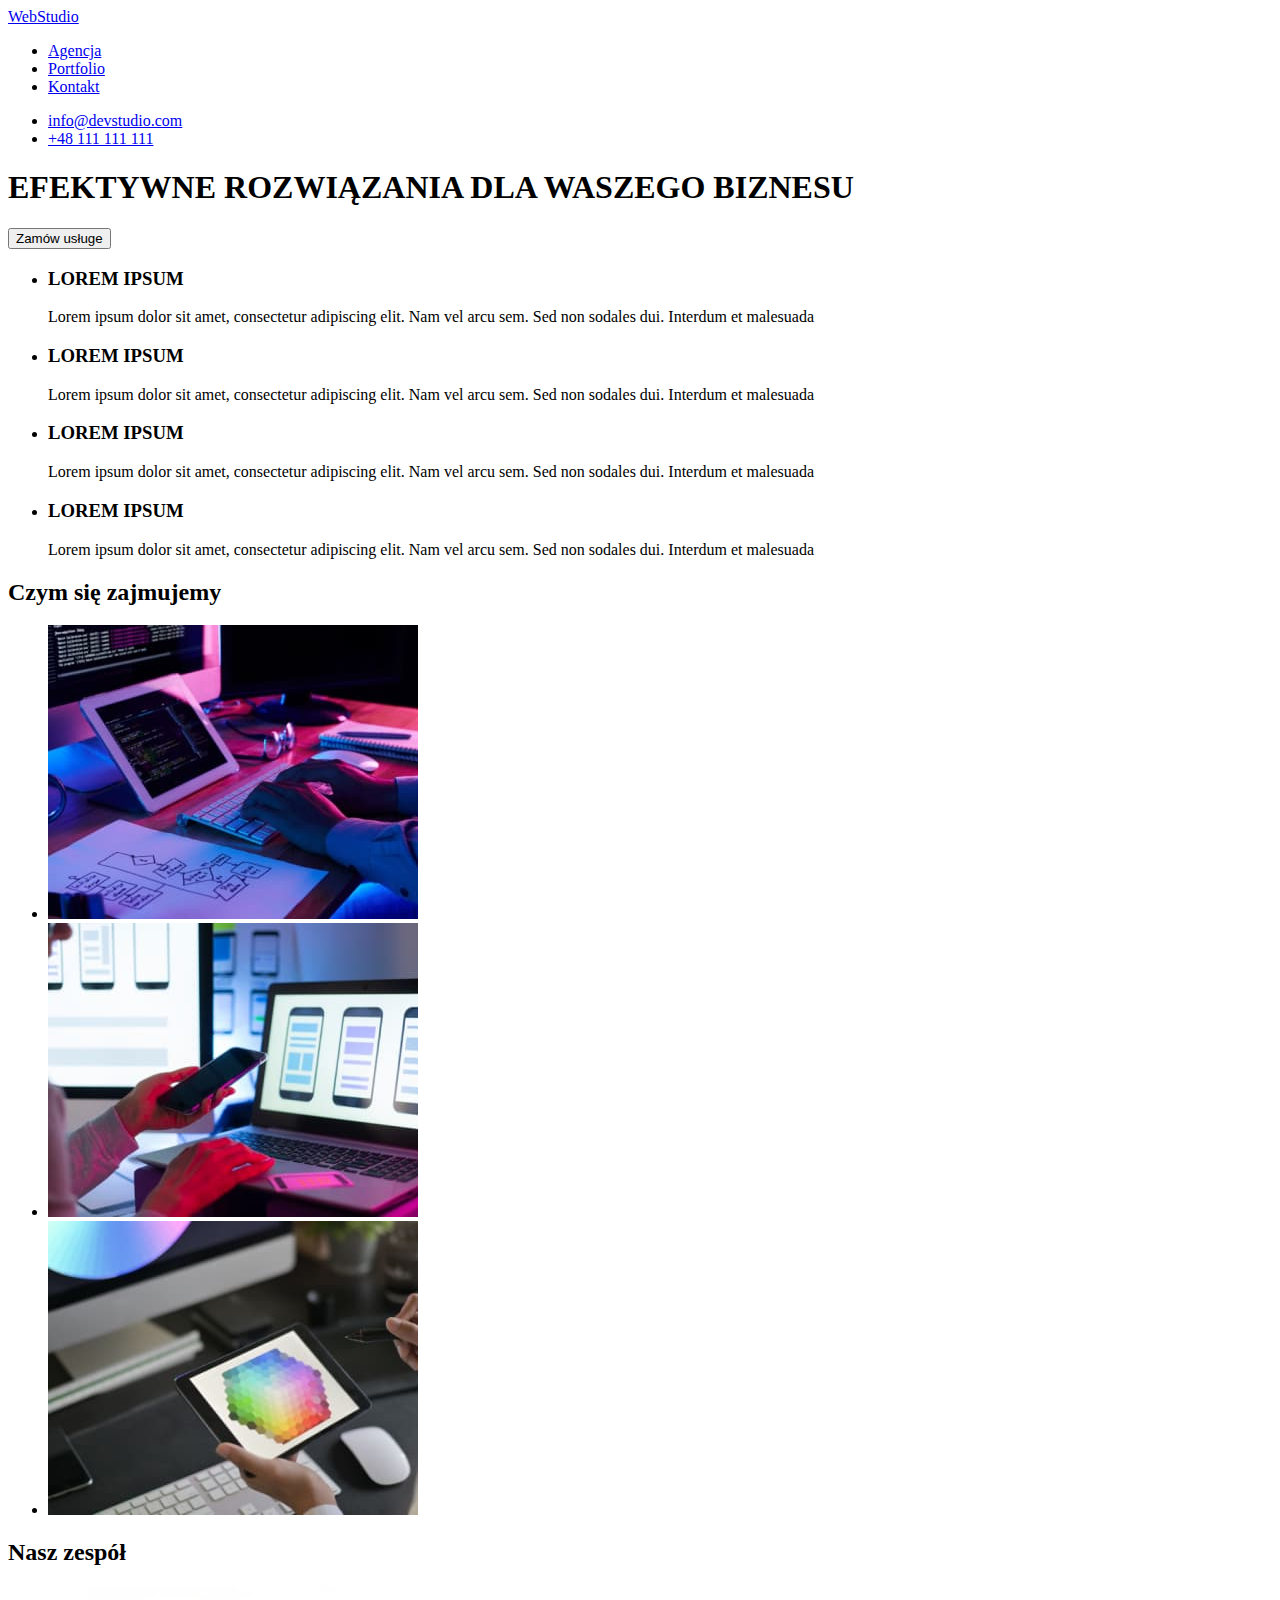
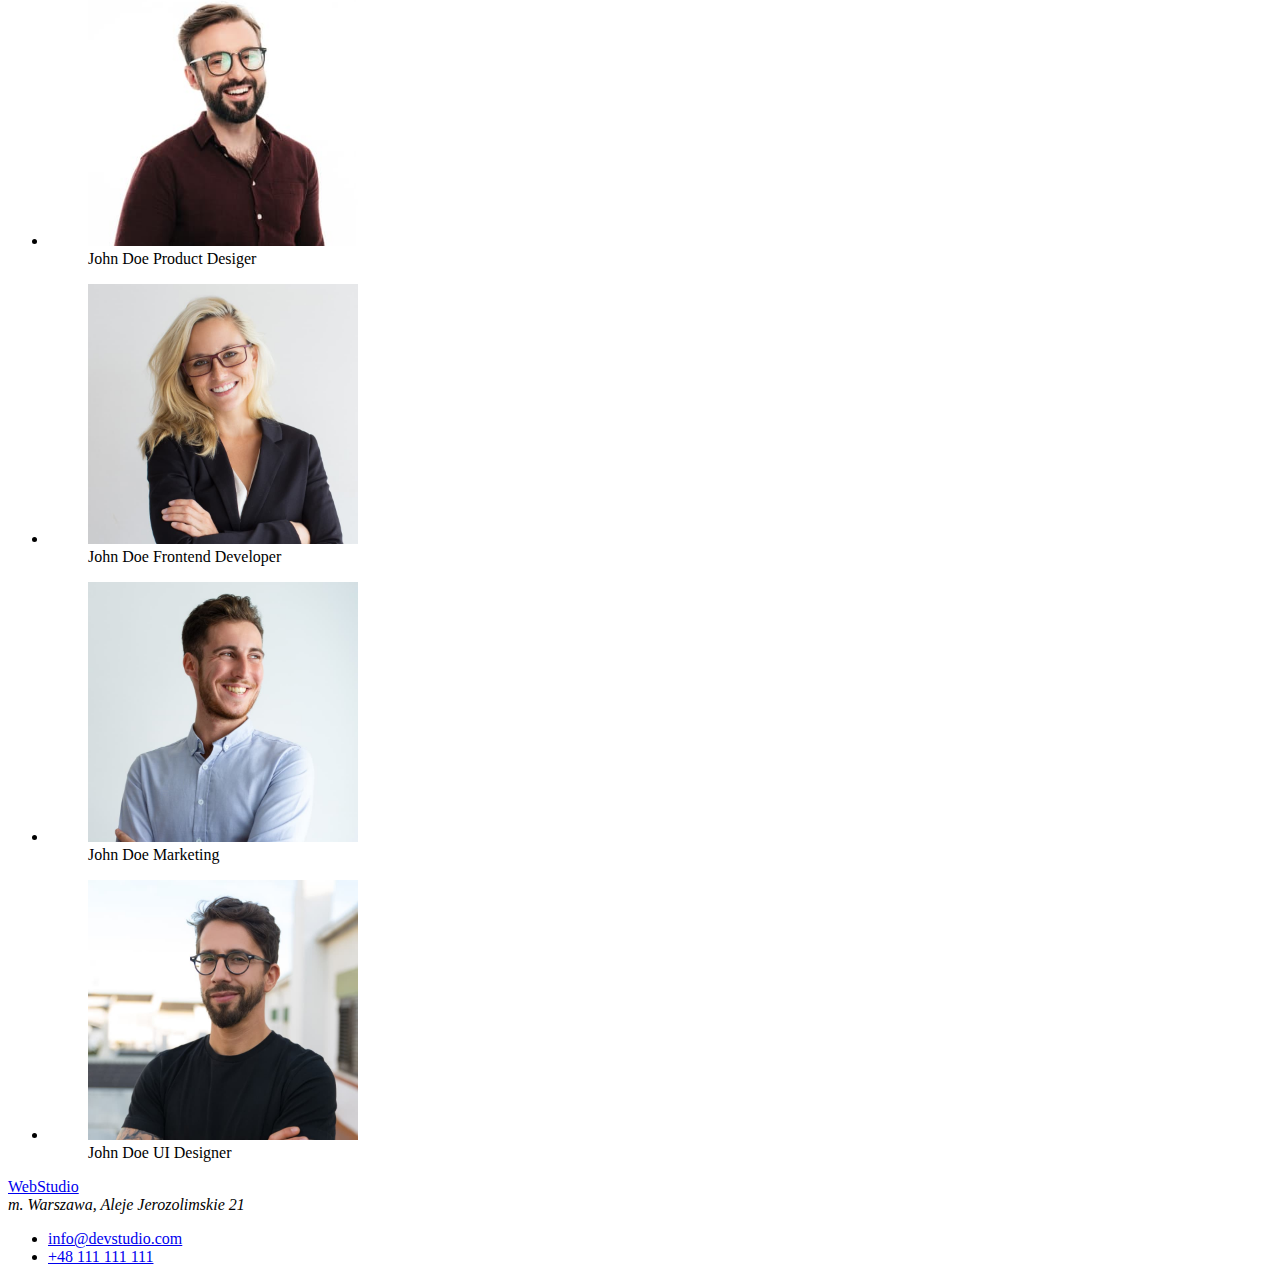
==== index.html @ 8e222c05 "copied hw1" ====
<!DOCTYPE html>
<html lang="pl">
  <head>
    <meta charset="UTF-8" />
    <meta http-equiv="X-UA-Compatible" content="IE=edge" />
    <meta name="viewport" content="width=device-width, initial-scale=1.0" />
    <title>WebStudio</title>
  </head>
  <body>
    <header>
      <a href="link">WebStudio</a>
      <nav>
        <ul>
          <li><a href="/Agencja">Agencja</a></li>
          <li><a href="/Portfolio">Portfolio</a></li>
          <li><a href="/Kontakt">Kontakt</a></li>
        </ul>
      </nav>
      <ul>
        <li><a href="mailto:info@devstudio.com">info@devstudio.com</a></li>
        <li><a href="tel:+48111111111">+48 111 111 111</a></li>
      </ul>
    </header>
    <main>
      <section>
        <h1>EFEKTYWNE ROZWIĄZANIA DLA WASZEGO BIZNESU</h1>
        <button type="button">Zamów usługe</button>
      </section>
      <section>
        <ul>
          <li>
            <h3>LOREM IPSUM</h3>
            <p>
              Lorem ipsum dolor sit amet, consectetur adipiscing elit. Nam vel
              arcu sem. Sed non sodales dui. Interdum et malesuada
            </p>
          </li>
          <li>
            <h3>LOREM IPSUM</h3>
            <p>
              Lorem ipsum dolor sit amet, consectetur adipiscing elit. Nam vel
              arcu sem. Sed non sodales dui. Interdum et malesuada
            </p>
          </li>
          <li>
            <h3>LOREM IPSUM</h3>
            <p>
              Lorem ipsum dolor sit amet, consectetur adipiscing elit. Nam vel
              arcu sem. Sed non sodales dui. Interdum et malesuada
            </p>
          </li>
          <li>
            <h3>LOREM IPSUM</h3>
            <p>
              Lorem ipsum dolor sit amet, consectetur adipiscing elit. Nam vel
              arcu sem. Sed non sodales dui. Interdum et malesuada
            </p>
          </li>
        </ul>
      </section>
      <section>
        <h2>Czym się zajmujemy</h2>
        <ul>
          <li>
            <img
              src="./images/box2.jpg"
              alt="ręce człowieka piszącego kod na klawiaturze"
              width="370"
              height="294"
            />
          </li>
          <li>
            <img
              src="./images/box1.jpg"
              alt="ręce człowieka projektującego strone internetową dla urządzeń mobilnych"
              width="370"
              height="294"
            />
          </li>
          <li>
            <img
              src="./images/box3.jpg"
              alt="ręce człowieka trzymającego tablet z paletą kolorów"
              width="370"
              height="294"
            />
          </li>
        </ul>
      </section>
      <section>
        <h2>Nasz zespół</h2>
        <ul>
          <li>
            <figure>
              <img
                src="./images/team2.jpg"
                alt="uśmiechnięty mężczyzna z ciemnymi włosami i brodą w oklarach, ubrany w bordową koszulę"
                width="270"
                height="260"
              />
              <figcaption>John Doe Product Desiger</figcaption>
            </figure>
          </li>
          <li>
            <figure>
              <img
                src="./images/team3.jpg"
                alt="uśmiechnięta blondynka w okularach, ubrana w marynarke i białą koszulkę"
                width="270"
                height="260"
              />
              <figcaption>John Doe Frontend Developer</figcaption>
            </figure>
          </li>
          <li>
            <figure>
              <img
                src="./images/team4.jpg"
                alt="uśmiechnięty mężczyna w brązowych włosach z brodą, ubrany w niebieską koszulę"
                width="270"
                height="260"
              />
              <figcaption>John Doe Marketing</figcaption>
            </figure>
          </li>
          <li>
            <figure>
              <img
                src="./images/team1.jpg"
                alt="uśmiechnięty mężczyna w brązowych włosach z brodą w okularach, ubrany w czarną koszulkę"
                width="270"
                height="260"
              />
              <figcaption>John Doe UI Designer</figcaption>
            </figure>
          </li>
        </ul>
      </section>
    </main>
    <footer>
      <a href="link">WebStudio</a>
      <address>m. Warszawa, Aleje Jerozolimskie 21</address>
      <ul>
        <li><a href="mailto:info@devstudio.com">info@devstudio.com</a></li>
        <li><a href="tel:+48111111111">+48 111 111 111</a></li>
      </ul>
    </footer>
  </body>
</html>
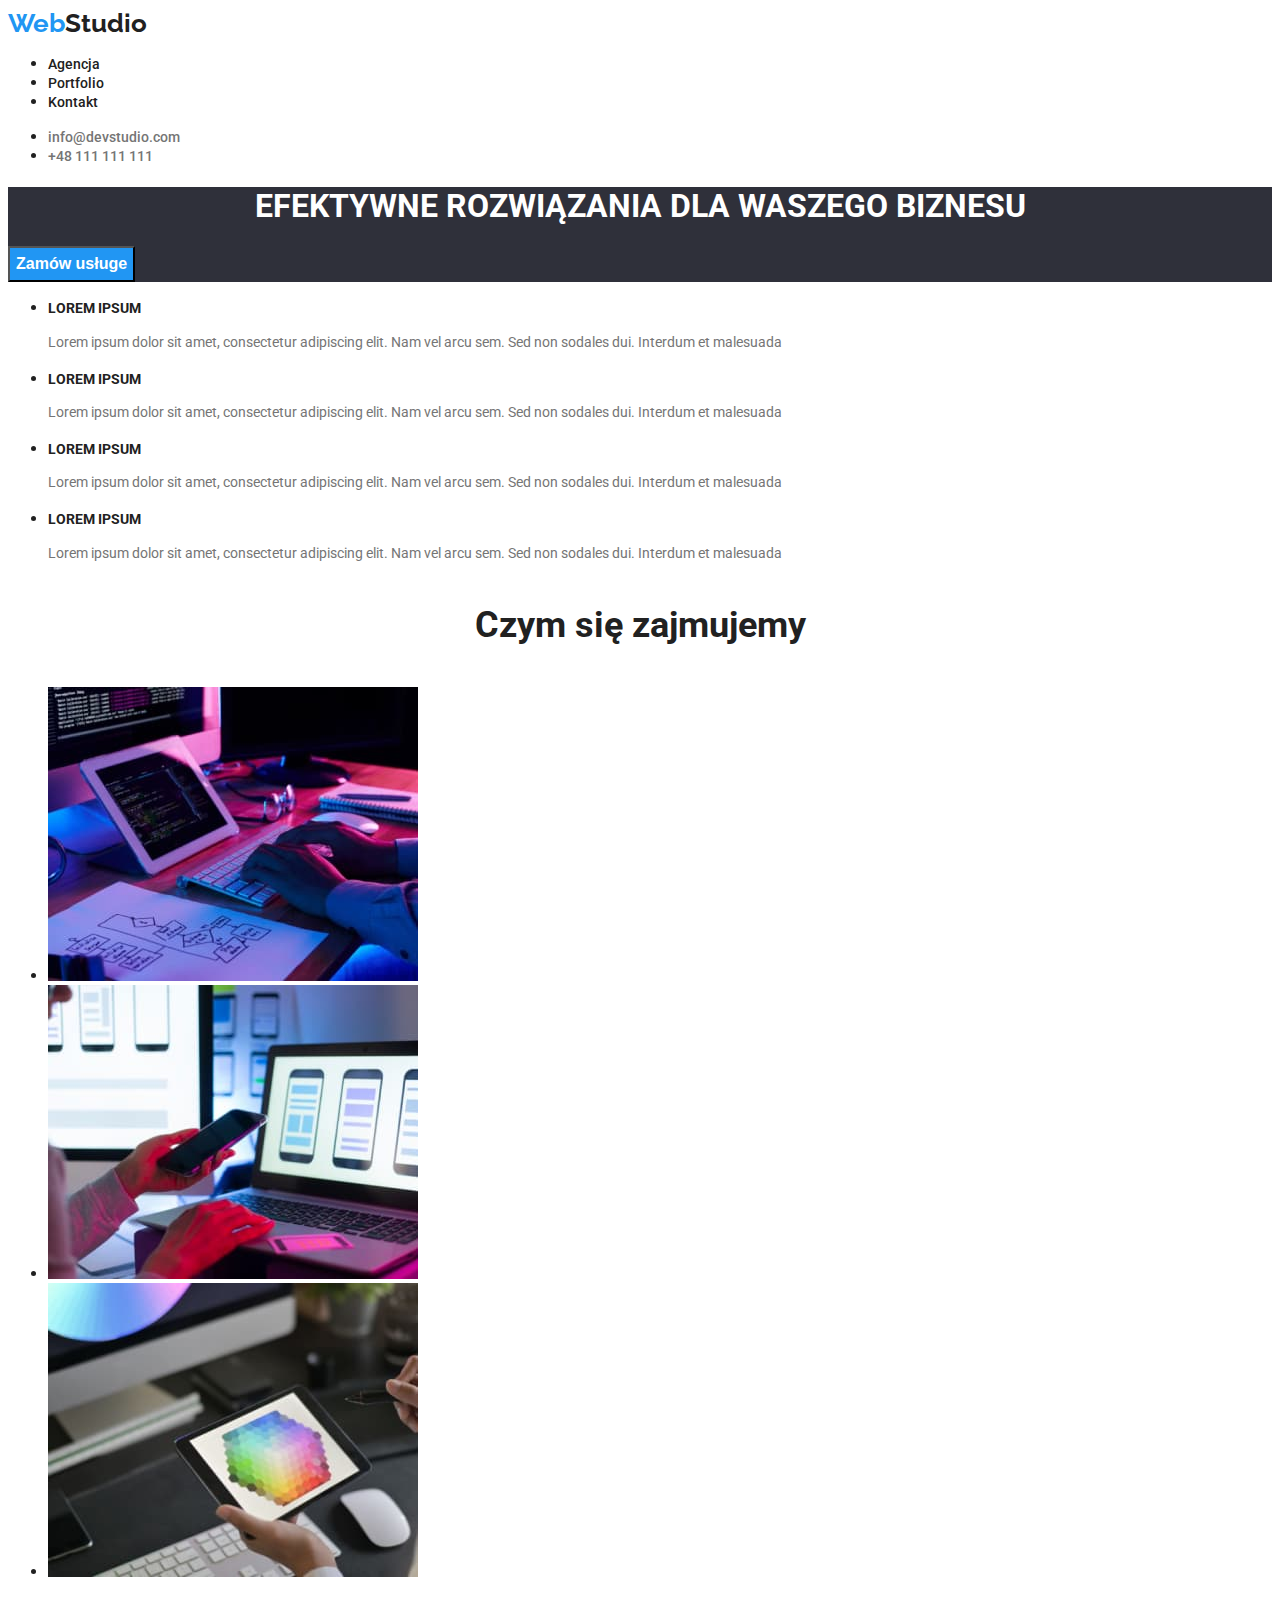
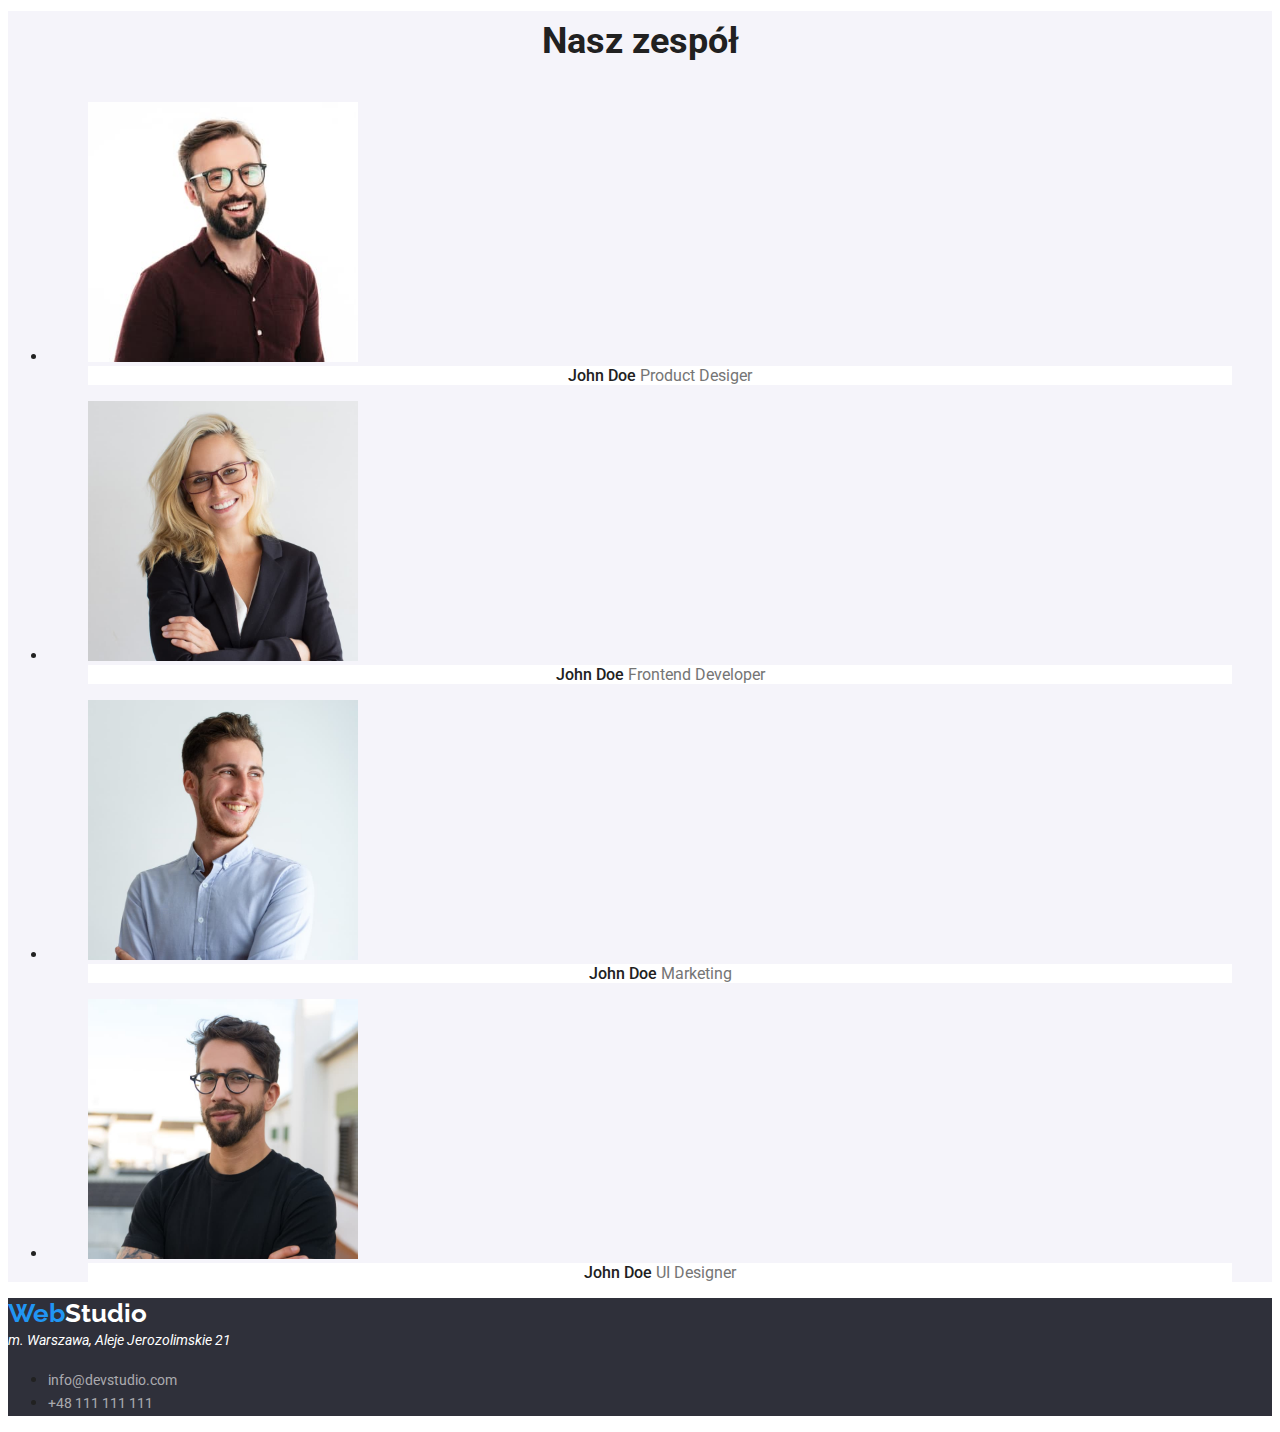
==== commit ccae0459: "portfolio.html and style.css added" ====
--- a/index.html
+++ b/index.html
@@ -5,53 +5,92 @@
     <meta http-equiv="X-UA-Compatible" content="IE=edge" />
     <meta name="viewport" content="width=device-width, initial-scale=1.0" />
     <title>WebStudio</title>
+    <link rel="preconnect" href="https://fonts.googleapis.com" />
+    <link rel="preconnect" href="https://fonts.gstatic.com" crossorigin />
+    <link
+      href="https://fonts.googleapis.com/css2?family=Raleway:wght@700&family=Roboto:wght@400;500;700;900&display=swap"
+      rel="stylesheet"
+    />
+    <link rel="stylesheet" href="./css/style.css" />
   </head>
   <body>
     <header>
-      <a href="link">WebStudio</a>
+      <a class="link logo" href="link"
+        ><span class="logo-color">Web</span>Studio</a
+      >
       <nav>
         <ul>
-          <li><a href="/Agencja">Agencja</a></li>
-          <li><a href="/Portfolio">Portfolio</a></li>
-          <li><a href="/Kontakt">Kontakt</a></li>
+          <li>
+            <a
+              class="link nav-text nav-text:hover nav-text:focus"
+              href="./index.html"
+              >Agencja</a
+            >
+          </li>
+          <li>
+            <a
+              class="link nav-text nav-text:hover nav-text:focus"
+              href="./portfolio.html"
+              >Portfolio</a
+            >
+          </li>
+          <li>
+            <a
+              class="link nav-text nav-text:hover nav-text:focus"
+              href="/Kontakt"
+              >Kontakt</a
+            >
+          </li>
         </ul>
       </nav>
       <ul>
-        <li><a href="mailto:info@devstudio.com">info@devstudio.com</a></li>
-        <li><a href="tel:+48111111111">+48 111 111 111</a></li>
+        <li>
+          <a
+            class="link contact-text contact-text:hover contact-text:focus"
+            href="mailto:info@devstudio.com"
+            >info@devstudio.com</a
+          >
+        </li>
+        <li>
+          <a
+            class="link contact-text contact-text:hover contact-text:focus"
+            href="tel:+48111111111"
+            >+48 111 111 111</a
+          >
+        </li>
       </ul>
     </header>
     <main>
+      <section class="header-background-color">
+        <h1>EFEKTYWNE ROZWIĄZANIA DLA WASZEGO BIZNESU</h1>
+        <button class="header-button-colors" type="button">Zamów usługe</button>
+      </section>
       <section>
-        <h1>EFEKTYWNE ROZWIĄZANIA DLA WASZEGO BIZNESU</h1>
-        <button type="button">Zamów usługe</button>
-      </section>
-      <section>
-        <ul>
-          <li>
-            <h3>LOREM IPSUM</h3>
-            <p>
-              Lorem ipsum dolor sit amet, consectetur adipiscing elit. Nam vel
-              arcu sem. Sed non sodales dui. Interdum et malesuada
-            </p>
-          </li>
-          <li>
-            <h3>LOREM IPSUM</h3>
-            <p>
-              Lorem ipsum dolor sit amet, consectetur adipiscing elit. Nam vel
-              arcu sem. Sed non sodales dui. Interdum et malesuada
-            </p>
-          </li>
-          <li>
-            <h3>LOREM IPSUM</h3>
-            <p>
-              Lorem ipsum dolor sit amet, consectetur adipiscing elit. Nam vel
-              arcu sem. Sed non sodales dui. Interdum et malesuada
-            </p>
-          </li>
-          <li>
-            <h3>LOREM IPSUM</h3>
-            <p>
+        <ul>
+          <li>
+            <h3>LOREM IPSUM</h3>
+            <p class="feature-text">
+              Lorem ipsum dolor sit amet, consectetur adipiscing elit. Nam vel
+              arcu sem. Sed non sodales dui. Interdum et malesuada
+            </p>
+          </li>
+          <li>
+            <h3>LOREM IPSUM</h3>
+            <p class="feature-text">
+              Lorem ipsum dolor sit amet, consectetur adipiscing elit. Nam vel
+              arcu sem. Sed non sodales dui. Interdum et malesuada
+            </p>
+          </li>
+          <li>
+            <h3>LOREM IPSUM</h3>
+            <p class="feature-text">
+              Lorem ipsum dolor sit amet, consectetur adipiscing elit. Nam vel
+              arcu sem. Sed non sodales dui. Interdum et malesuada
+            </p>
+          </li>
+          <li>
+            <h3>LOREM IPSUM</h3>
+            <p class="feature-text">
               Lorem ipsum dolor sit amet, consectetur adipiscing elit. Nam vel
               arcu sem. Sed non sodales dui. Interdum et malesuada
             </p>
@@ -87,7 +126,7 @@
           </li>
         </ul>
       </section>
-      <section>
+      <section class="team-background">
         <h2>Nasz zespół</h2>
         <ul>
           <li>
@@ -98,7 +137,9 @@
                 width="270"
                 height="260"
               />
-              <figcaption>John Doe Product Desiger</figcaption>
+              <figcaption class="team-names">
+                John Doe <span class="team-description">Product Desiger</span>
+              </figcaption>
             </figure>
           </li>
           <li>
@@ -109,7 +150,10 @@
                 width="270"
                 height="260"
               />
-              <figcaption>John Doe Frontend Developer</figcaption>
+              <figcaption class="team-names">
+                John Doe
+                <span class="team-description">Frontend Developer</span>
+              </figcaption>
             </figure>
           </li>
           <li>
@@ -120,7 +164,9 @@
                 width="270"
                 height="260"
               />
-              <figcaption>John Doe Marketing</figcaption>
+              <figcaption class="team-names">
+                John Doe <span class="team-description">Marketing</span>
+              </figcaption>
             </figure>
           </li>
           <li>
@@ -131,18 +177,30 @@
                 width="270"
                 height="260"
               />
-              <figcaption>John Doe UI Designer</figcaption>
+              <figcaption class="team-names">
+                John Doe <span class="team-description">UI Designer</span>
+              </figcaption>
             </figure>
           </li>
         </ul>
       </section>
     </main>
     <footer>
-      <a href="link">WebStudio</a>
+      <a class="link logo-footer" href="link"
+        ><span class="logo-color">Web</span>Studio</a
+      >
       <address>m. Warszawa, Aleje Jerozolimskie 21</address>
       <ul>
-        <li><a href="mailto:info@devstudio.com">info@devstudio.com</a></li>
-        <li><a href="tel:+48111111111">+48 111 111 111</a></li>
+        <li>
+          <a class="link contact-footer" href="mailto:info@devstudio.com"
+            >info@devstudio.com</a
+          >
+        </li>
+        <li>
+          <a class="link contact-footer" href="tel:+48111111111"
+            >+48 111 111 111</a
+          >
+        </li>
       </ul>
     </footer>
   </body>
--- a/css/style.css
+++ b/css/style.css
@@ -0,0 +1,170 @@
+:root {
+  --primary-text-color: #212121;
+  --primary-background-color: #ffffff;
+  --hover-color: #2196f3;
+}
+
+body {
+  font-family: "Roboto", sans-serif;
+  color: var(--primary-text-color);
+  background-color: var(--primary-background-color);
+}
+
+.link {
+  text-decoration: none;
+  color: var(--primary-text-color);
+}
+
+.logo {
+  font-family: "Raleway", sans-serif;
+  font-weight: 700;
+  font-size: 26px;
+  line-height: 1.17;
+}
+
+.logo-color {
+  color: var(--hover-color);
+}
+
+.nav-text {
+  font-weight: 500;
+  font-size: 14px;
+  line-height: 1.17;
+}
+
+.nav-text:hover,
+.nav-text:focus {
+  color: var(--hover-color);
+}
+
+.contact-text {
+  text-decoration: none;
+  font-weight: 500;
+  font-size: 14px;
+  line-height: 1.17;
+  color: #757575;
+}
+
+.contact-text:hover,
+.contact-text:focus {
+  color: var(--hover-color);
+}
+
+.header-background-color {
+  background-color: #2f303a;
+}
+
+h1 {
+  color: #ffffff;
+  text-align: center;
+}
+
+.header-button-colors {
+  background-color: var(--hover-color);
+  color: #ffffff;
+  font-weight: 700;
+  font-size: 16px;
+  line-height: 1.87;
+  cursor: pointer;
+}
+
+h3 {
+  font-weight: 700;
+  font-size: 14px;
+  line-height: 1.17;
+}
+
+.feature-text {
+  font-size: 14px;
+  font-weight: 400;
+  line-height: 1.71;
+  color: #757575;
+}
+
+h2 {
+  font-size: 36px;
+  font-weight: 700;
+  line-height: 1.71;
+  text-align: center;
+}
+
+.team-background {
+  background-color: #f5f4fa;
+}
+
+.team-names {
+  font-size: 16px;
+  font-weight: 500;
+  line-height: 1.19;
+  text-align: center;
+  background-color: #ffffff;
+}
+
+.team-description {
+  font-size: 16px;
+  font-weight: 400;
+  line-height: 1.19;
+  text-align: center;
+  color: #757575;
+}
+
+.logo-footer {
+  font-family: "Raleway", sans-serif;
+  font-weight: 700;
+  font-size: 26px;
+  line-height: 1.17;
+  color: #ffffff;
+}
+
+footer {
+  background-color: #2f303a;
+}
+
+address {
+  color: #ffffff;
+
+  font-size: 14px;
+  font-weight: 400;
+  line-height: 1.71;
+}
+
+.contact-footer {
+  font-size: 14px;
+  font-weight: 400;
+  line-height: 1.71;
+  color: #ffffff99;
+}
+
+.contact-footer:hover,
+.contact-footer:focus {
+  color: var(--hover-color);
+  text-decoration-line: underline;
+}
+
+.button-text {
+  font-size: 16px;
+  font-weight: 700;
+  line-height: 1.63;
+  text-align: center;
+  cursor: pointer;
+}
+
+.button-text:hover,
+.button-text:focus {
+  background-color: var(--hover-color);
+  color: #ffffff;
+}
+
+.project-name {
+  font-size: 18px;
+  font-weight: 700;
+  line-height: 36px;
+  letter-spacing: 2;
+}
+
+.project-type {
+  font-size: 16px;
+  font-weight: 400;
+  line-height: 1.88;
+  color: #757575;
+}
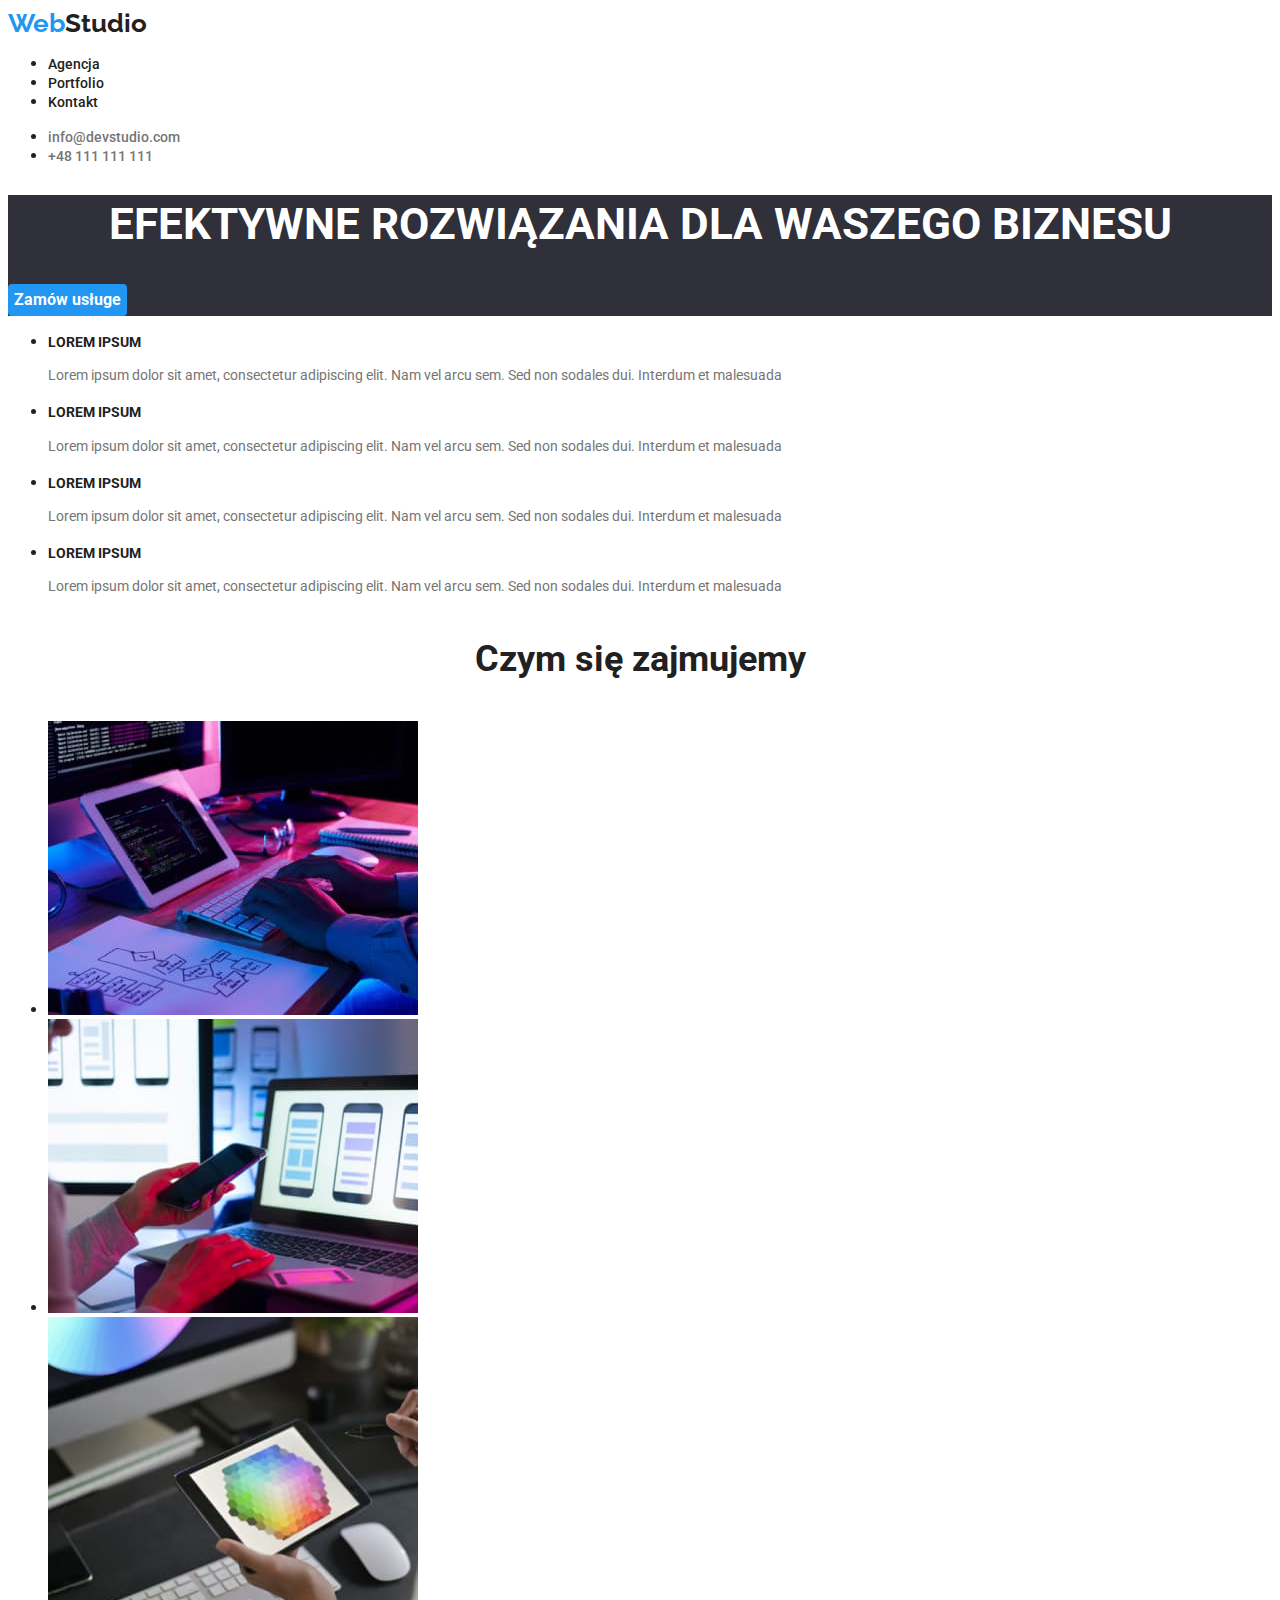
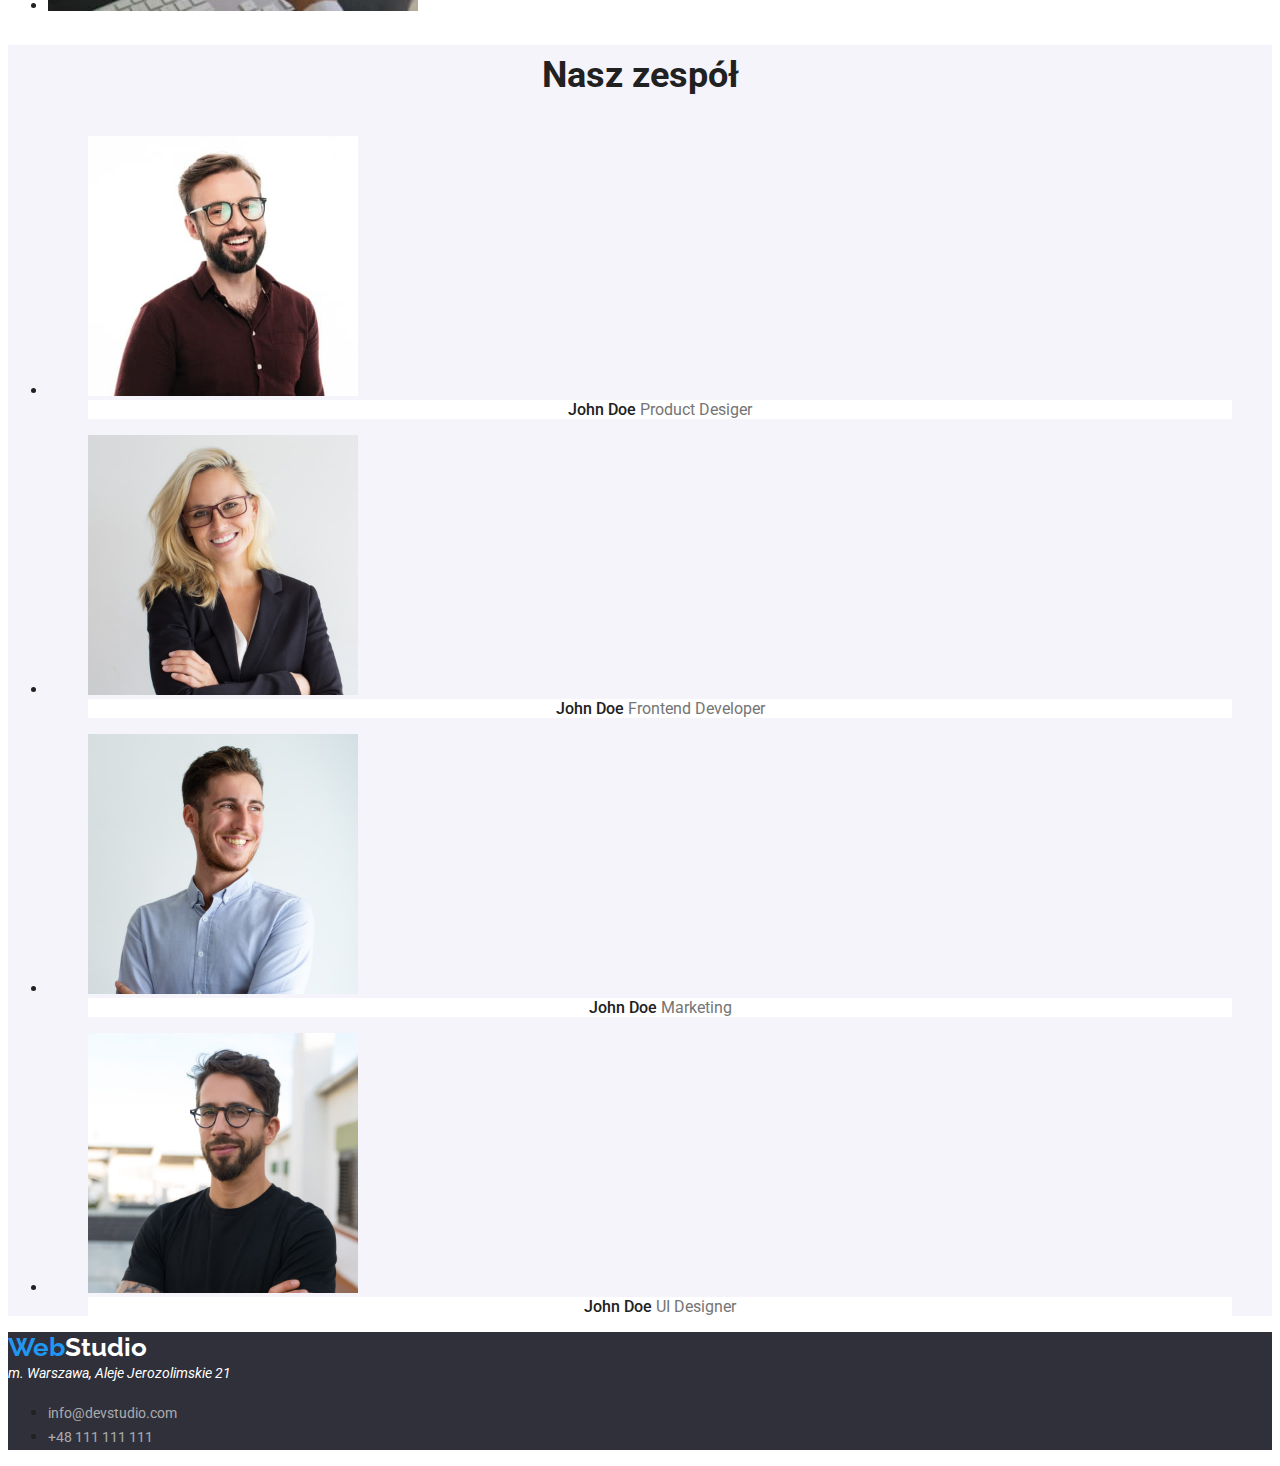
==== commit f88ea246: "style.css update" ====
--- a/index.html
+++ b/index.html
@@ -15,7 +15,7 @@
   </head>
   <body>
     <header>
-      <a class="link logo" href="link"
+      <a class="link logo" href="#"
         ><span class="logo-color">Web</span>Studio</a
       >
       <nav>
--- a/css/style.css
+++ b/css/style.css
@@ -57,6 +57,9 @@
 h1 {
   color: #ffffff;
   text-align: center;
+  font-size: 44px;
+  text-align: center;
+  line-height: 1.36;
 }
 
 .header-button-colors {
@@ -66,6 +69,9 @@
   font-size: 16px;
   line-height: 1.87;
   cursor: pointer;
+  font-family: "Roboto", sans-serif;
+  border: 0px;
+  border-radius: 4px;
 }
 
 h3 {
@@ -143,16 +149,21 @@
 
 .button-text {
   font-size: 16px;
-  font-weight: 700;
+  font-weight: 500;
   line-height: 1.63;
   text-align: center;
   cursor: pointer;
+  font-family: "Roboto", sans-serif;
+  border-radius: 4px;
+  border: 0px;
 }
 
 .button-text:hover,
 .button-text:focus {
   background-color: var(--hover-color);
   color: #ffffff;
+  border: 0px;
+  border-radius: 4px;
 }
 
 .project-name {
